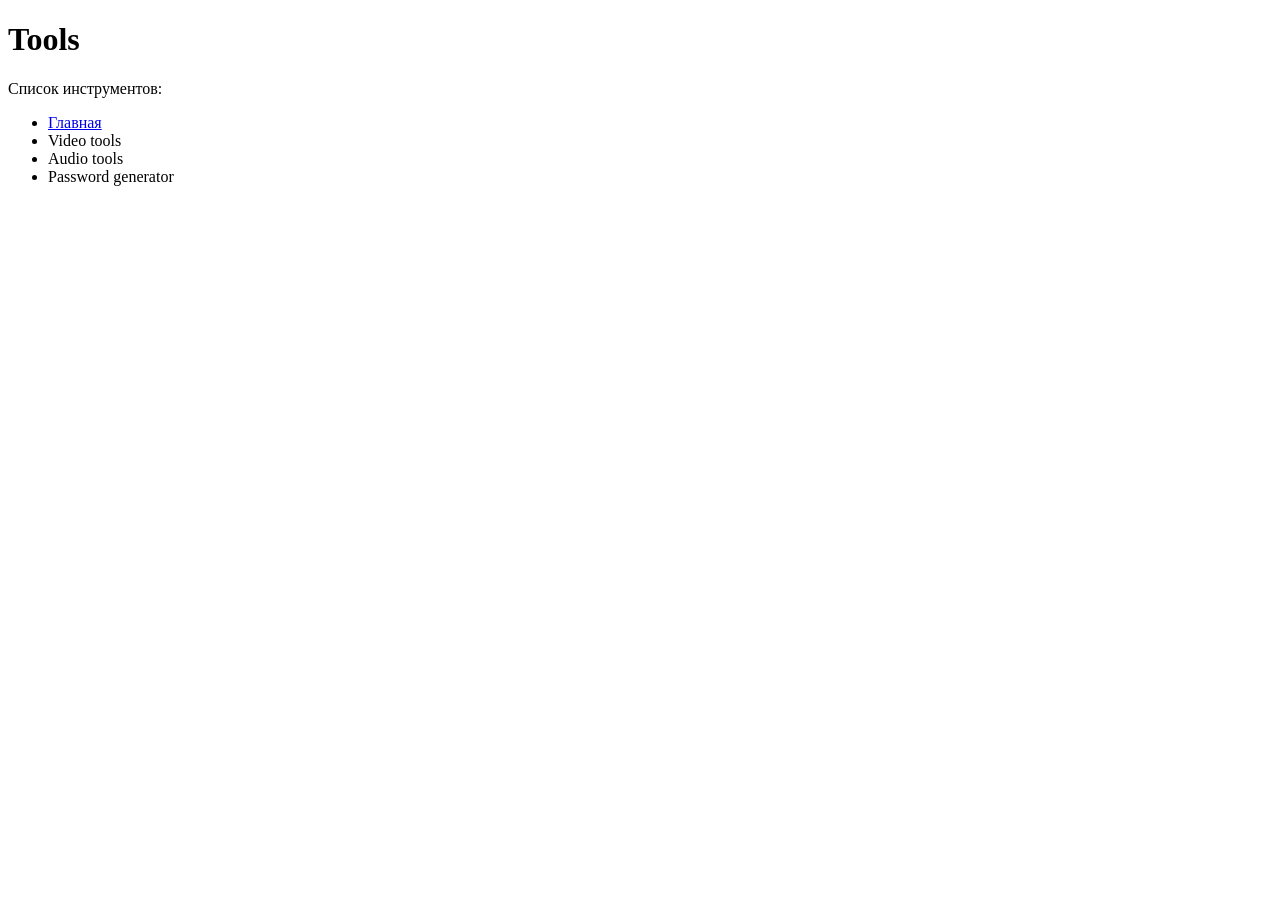
==== tools/index.html @ 3ccdc469 "Create index.html" ====
<!DOCTYPE html>
<html>
<head>
<title>Tools</title>
</head>
<body>

<h1>Tools</h1>

<p>Список инструментов:</p>

<ul>
<li><a href="../">Главная</a></li>
<li>Video tools</li>
<li>Audio tools</li>
<li>Password generator</li>
</ul>

</body>
</html>
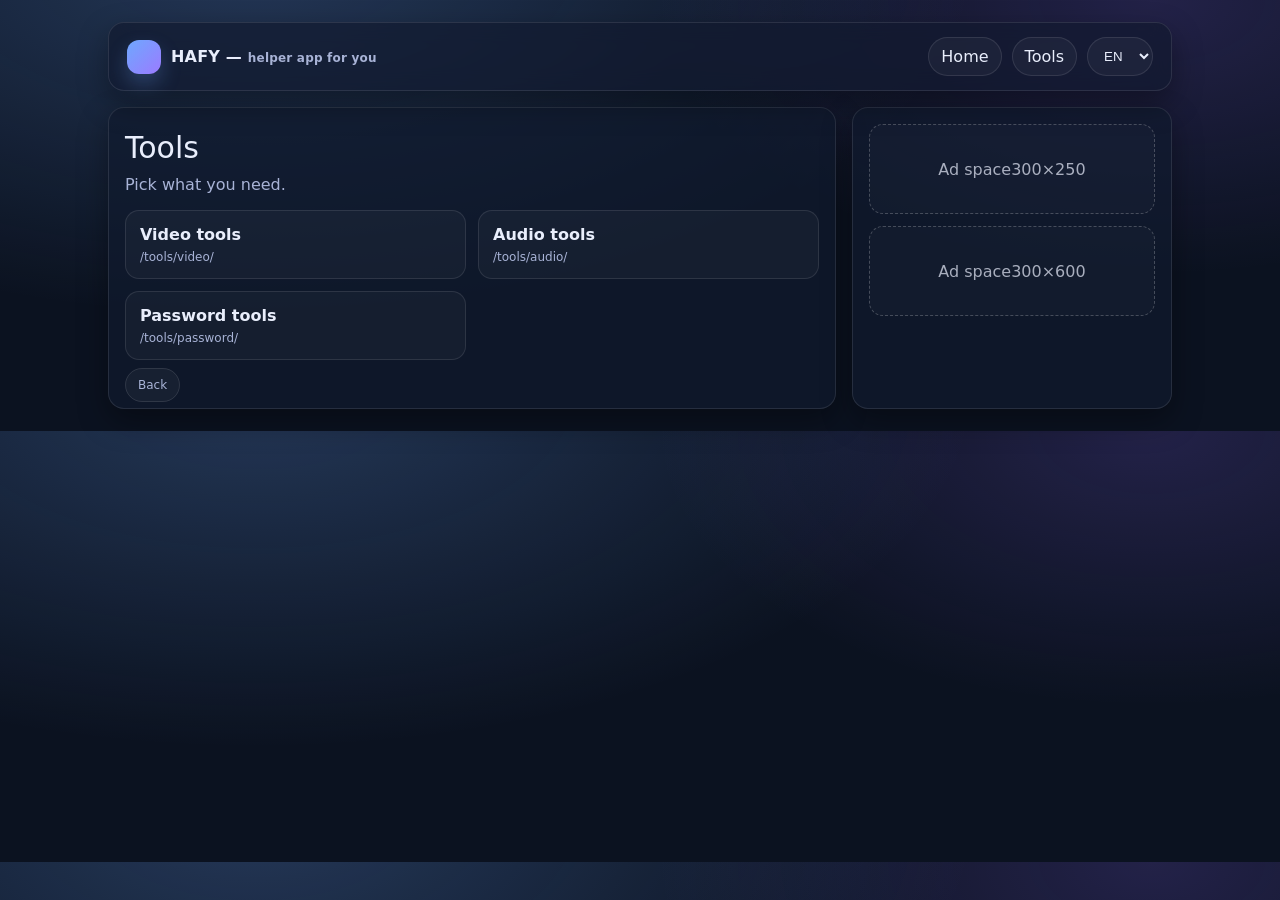
==== commit 7bec59d0: "Update index.html" ====
--- a/tools/index.html
+++ b/tools/index.html
@@ -1,20 +1,71 @@
-<!DOCTYPE html>
-<html>
+<!doctype html>
+<html lang="en">
 <head>
-<title>Tools</title>
+  <meta charset="utf-8" />
+  <meta name="viewport" content="width=device-width,initial-scale=1" />
+  <title>HAFY — Tools</title>
+  <link rel="stylesheet" href="../assets/style.css" />
+  <script src="../assets/i18n.js" defer></script>
 </head>
 <body>
+  <div class="container">
+    <div class="header">
+      <div class="brand">
+        <div class="logo"></div>
+        <div>
+          <h1><span data-i18n="brand">HAFY</span> — <span class="small" data-i18n="tagline">helper app for you</span></h1>
+        </div>
+      </div>
 
-<h1>Tools</h1>
+      <div class="nav">
+        <a class="pill" href="../" data-i18n="nav_home">Home</a>
+        <a class="pill" href="./" data-i18n="nav_tools">Tools</a>
+        <select class="select" id="langSelect" aria-label="Language">
+          <option value="be">BE</option>
+          <option value="pl">PL</option>
+          <option value="en">EN</option>
+          <option value="ru">RU</option>
+          <option value="de">DE</option>
+          <option value="es">ES</option>
+          <option value="it">IT</option>
+          <option value="fr">FR</option>
+        </select>
+      </div>
+    </div>
 
-<p>Список инструментов:</p>
+    <div class="grid">
+      <div class="card">
+        <div class="h1" data-i18n="title_tools">Tools</div>
+        <p class="p" data-i18n="desc_tools">Pick what you need.</p>
 
-<ul>
-<li><a href="../">Главная</a></li>
-<li>Video tools</li>
-<li>Audio tools</li>
-<li>Password generator</li>
-</ul>
+        <div class="tools">
+          <a class="tool" href="./video/">
+            <b data-i18n="cat_video">Video tools</b>
+            <div class="small">/tools/video/</div>
+          </a>
 
+          <a class="tool" href="./audio/">
+            <b data-i18n="cat_audio">Audio tools</b>
+            <div class="small">/tools/audio/</div>
+          </a>
+
+          <a class="tool" href="./password/">
+            <b data-i18n="cat_password">Password tools</b>
+            <div class="small">/tools/password/</div>
+          </a>
+        </div>
+
+        <div class="footer">
+          <a class="pill" href="../" data-i18n="back">Back</a>
+        </div>
+      </div>
+
+      <div class="card">
+        <div class="ad"><span data-i18n="ad">Ad space</span> 300×250</div>
+        <div style="height:12px"></div>
+        <div class="ad"><span data-i18n="ad">Ad space</span> 300×600</div>
+      </div>
+    </div>
+  </div>
 </body>
 </html>
--- a/assets/style.css
+++ b/assets/style.css
@@ -0,0 +1,83 @@
+:root{
+  --bg:#0b1220;
+  --card:#111a2e;
+  --text:#e9eefc;
+  --muted:#a8b3d6;
+  --line:rgba(255,255,255,.10);
+  --brand:#6ea8fe;
+  --shadow:0 12px 30px rgba(0,0,0,.35);
+  --radius:16px;
+  --max:1100px;
+  --pad:18px;
+  --font: ui-sans-serif, system-ui, -apple-system, Segoe UI, Roboto, Arial;
+}
+
+*{box-sizing:border-box}
+body{
+  margin:0;
+  font-family:var(--font);
+  background:radial-gradient(1200px 600px at 20% -10%, rgba(110,168,254,.25), transparent 60%),
+             radial-gradient(900px 500px at 90% 0%, rgba(144,105,255,.18), transparent 55%),
+             var(--bg);
+  color:var(--text);
+}
+a{color:inherit; text-decoration:none}
+.container{max-width:var(--max); margin:0 auto; padding:22px var(--pad)}
+.header{
+  display:flex; align-items:center; justify-content:space-between; gap:12px;
+  padding:14px var(--pad); border:1px solid var(--line); border-radius:var(--radius);
+  background:rgba(17,26,46,.65); backdrop-filter: blur(10px); box-shadow:var(--shadow);
+}
+.brand{display:flex; align-items:center; gap:10px}
+.logo{
+  width:34px; height:34px; border-radius:12px; background:linear-gradient(135deg, var(--brand), #9b7bff);
+  box-shadow:0 10px 20px rgba(110,168,254,.25);
+}
+.brand h1{font-size:16px; margin:0; letter-spacing:.2px}
+.nav{display:flex; gap:10px; flex-wrap:wrap; justify-content:flex-end}
+.pill{
+  padding:9px 12px; border:1px solid var(--line); border-radius:999px;
+  background:rgba(255,255,255,.04);
+}
+.pill:hover{border-color:rgba(110,168,254,.5)}
+.grid{
+  display:grid; gap:16px; margin-top:16px;
+  grid-template-columns: 1fr;
+}
+@media (min-width:900px){
+  .grid{grid-template-columns: 1fr 320px;}
+}
+.card{
+  border:1px solid var(--line); border-radius:var(--radius);
+  background:rgba(17,26,46,.7); box-shadow:var(--shadow);
+  padding:16px;
+}
+.h1{font-size:30px; margin:6px 0 8px}
+.p{color:var(--muted); margin:0 0 12px; line-height:1.55}
+.tools{
+  display:grid; gap:12px; grid-template-columns:repeat(1,1fr);
+}
+@media (min-width:720px){
+  .tools{grid-template-columns:repeat(2,1fr);}
+}
+.tool{
+  border:1px solid var(--line); border-radius:14px; padding:14px;
+  background:rgba(255,255,255,.03);
+}
+.tool:hover{border-color:rgba(110,168,254,.5)}
+.tool b{display:block; margin-bottom:6px}
+.small{font-size:12px; color:var(--muted)}
+.ad{
+  border:1px dashed rgba(255,255,255,.22);
+  border-radius:14px;
+  padding:14px;
+  min-height:90px;
+  display:flex; align-items:center; justify-content:center;
+  color:rgba(233,238,252,.7);
+  background:rgba(255,255,255,.02);
+}
+.footer{margin-top:18px; color:var(--muted); font-size:12px}
+.select{
+  padding:9px 12px; border-radius:999px; border:1px solid var(--line);
+  background:rgba(255,255,255,.04); color:var(--text);
+}
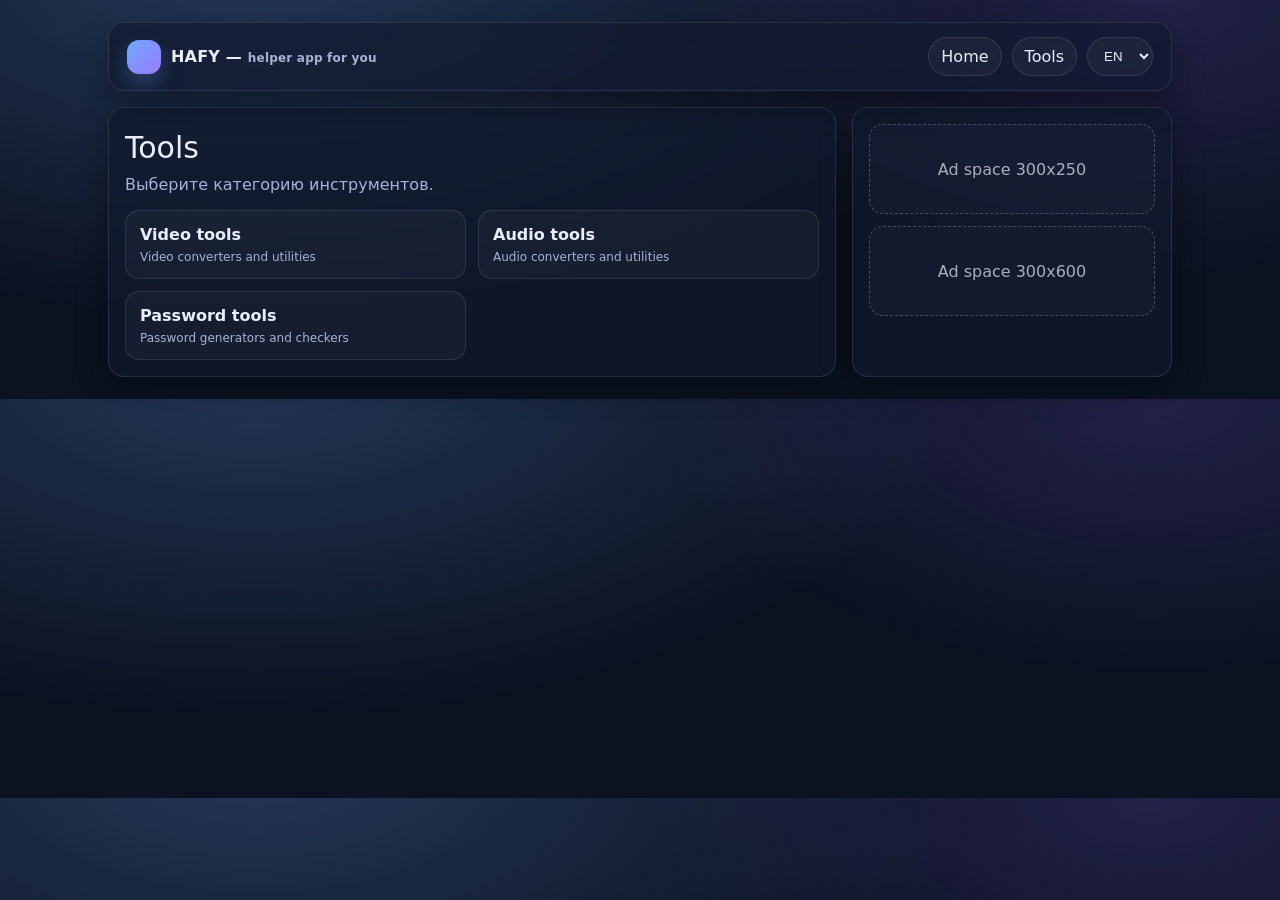
==== commit 9cef6431: "Update index.html" ====
--- a/tools/index.html
+++ b/tools/index.html
@@ -1,71 +1,90 @@
 <!doctype html>
 <html lang="en">
 <head>
-  <meta charset="utf-8" />
-  <meta name="viewport" content="width=device-width,initial-scale=1" />
-  <title>HAFY — Tools</title>
-  <link rel="stylesheet" href="../assets/style.css" />
-  <script src="../assets/i18n.js" defer></script>
+
+<meta charset="utf-8">
+<meta name="viewport" content="width=device-width,initial-scale=1">
+
+<title>HAFY Tools</title>
+
+<link rel="stylesheet" href="../assets/style.css">
+<script src="../assets/i18n.js" defer></script>
+
 </head>
+
 <body>
-  <div class="container">
-    <div class="header">
-      <div class="brand">
-        <div class="logo"></div>
-        <div>
-          <h1><span data-i18n="brand">HAFY</span> — <span class="small" data-i18n="tagline">helper app for you</span></h1>
-        </div>
-      </div>
 
-      <div class="nav">
-        <a class="pill" href="../" data-i18n="nav_home">Home</a>
-        <a class="pill" href="./" data-i18n="nav_tools">Tools</a>
-        <select class="select" id="langSelect" aria-label="Language">
-          <option value="be">BE</option>
-          <option value="pl">PL</option>
-          <option value="en">EN</option>
-          <option value="ru">RU</option>
-          <option value="de">DE</option>
-          <option value="es">ES</option>
-          <option value="it">IT</option>
-          <option value="fr">FR</option>
-        </select>
-      </div>
-    </div>
+<div class="container">
 
-    <div class="grid">
-      <div class="card">
-        <div class="h1" data-i18n="title_tools">Tools</div>
-        <p class="p" data-i18n="desc_tools">Pick what you need.</p>
+<div class="header">
 
-        <div class="tools">
-          <a class="tool" href="./video/">
-            <b data-i18n="cat_video">Video tools</b>
-            <div class="small">/tools/video/</div>
-          </a>
+<div class="brand">
+<div class="logo"></div>
+<h1>HAFY — <span class="small">helper app for you</span></h1>
+</div>
 
-          <a class="tool" href="./audio/">
-            <b data-i18n="cat_audio">Audio tools</b>
-            <div class="small">/tools/audio/</div>
-          </a>
+<div class="nav">
 
-          <a class="tool" href="./password/">
-            <b data-i18n="cat_password">Password tools</b>
-            <div class="small">/tools/password/</div>
-          </a>
-        </div>
+<a class="pill" href="../">Home</a>
+<a class="pill" href="./">Tools</a>
 
-        <div class="footer">
-          <a class="pill" href="../" data-i18n="back">Back</a>
-        </div>
-      </div>
+<select class="select" id="langSelect">
+<option value="be">BE</option>
+<option value="pl">PL</option>
+<option value="en">EN</option>
+<option value="ru">RU</option>
+<option value="de">DE</option>
+<option value="es">ES</option>
+<option value="it">IT</option>
+<option value="fr">FR</option>
+</select>
 
-      <div class="card">
-        <div class="ad"><span data-i18n="ad">Ad space</span> 300×250</div>
-        <div style="height:12px"></div>
-        <div class="ad"><span data-i18n="ad">Ad space</span> 300×600</div>
-      </div>
-    </div>
-  </div>
+</div>
+
+</div>
+
+<div class="grid">
+
+<div class="card">
+
+<div class="h1">Tools</div>
+
+<p class="p">
+Выберите категорию инструментов.
+</p>
+
+<div class="tools">
+
+<a class="tool" href="./video/">
+<b>Video tools</b>
+<div class="small">Video converters and utilities</div>
+</a>
+
+<a class="tool" href="./audio/">
+<b>Audio tools</b>
+<div class="small">Audio converters and utilities</div>
+</a>
+
+<a class="tool" href="./password/">
+<b>Password tools</b>
+<div class="small">Password generators and checkers</div>
+</a>
+
+</div>
+
+</div>
+
+<div class="card">
+
+<div class="ad">Ad space 300x250</div>
+<div style="height:12px"></div>
+<div class="ad">Ad space 300x600</div>
+
+</div>
+
+</div>
+
+</div>
+
 </body>
 </html>
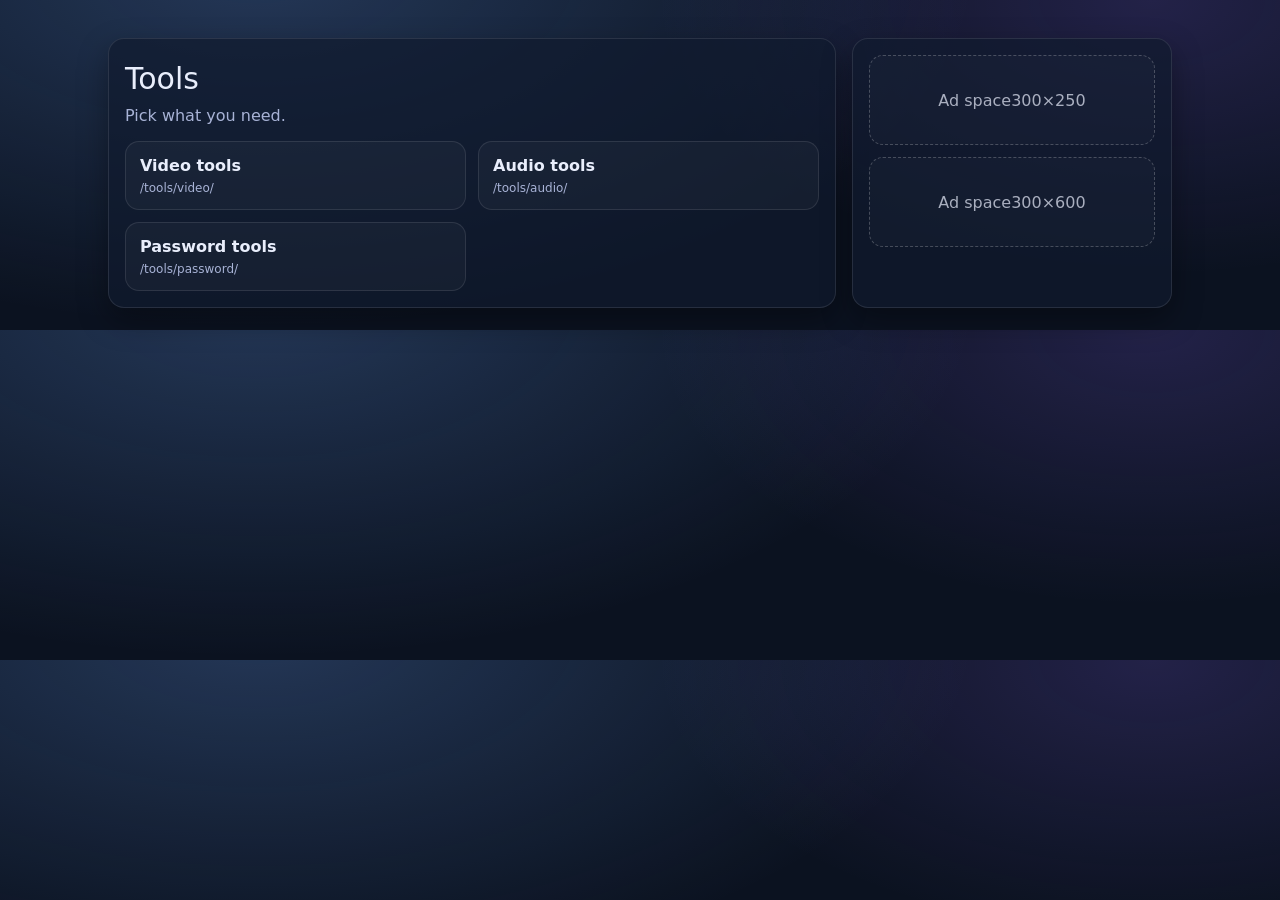
==== commit 3acd8e3a: "Update index.html" ====
--- a/tools/index.html
+++ b/tools/index.html
@@ -1,90 +1,56 @@
 <!doctype html>
 <html lang="en">
 <head>
+  <meta charset="utf-8" />
+  <meta name="viewport" content="width=device-width,initial-scale=1" />
+  <title>HAFY — Tools</title>
+  <link rel="stylesheet" href="../assets/style.css" />
+  <script src="../assets/layout.js" defer></script>
+  <script src="../assets/i18n.js" defer></script>
+</head>
+<body>
+  <div class="container">
 
-<meta charset="utf-8">
-<meta name="viewport" content="width=device-width,initial-scale=1">
+    <!-- header injected by layout.js -->
+    <div id="siteHeader"></div>
 
-<title>HAFY Tools</title>
+    <div class="grid">
+      <div class="card">
+        <div class="h1" data-i18n="title_tools">Tools</div>
+        <p class="p" data-i18n="desc_tools">Pick what you need.</p>
 
-<link rel="stylesheet" href="../assets/style.css">
-<script src="../assets/i18n.js" defer></script>
+        <div class="tools">
+          <a class="tool" href="./video/">
+            <b data-i18n="cat_video">Video tools</b>
+            <div class="small">/tools/video/</div>
+          </a>
 
-</head>
+          <a class="tool" href="./audio/">
+            <b data-i18n="cat_audio">Audio tools</b>
+            <div class="small">/tools/audio/</div>
+          </a>
 
-<body>
+          <a class="tool" href="./password/">
+            <b data-i18n="cat_password">Password tools</b>
+            <div class="small">/tools/password/</div>
+          </a>
+        </div>
 
-<div class="container">
+        <!-- footer injected by layout.js -->
+        <div id="siteFooter"></div>
+      </div>
 
-<div class="header">
+      <div class="card">
+        <div class="ad"><span data-i18n="ad">Ad space</span> 300×250</div>
+        <div style="height:12px"></div>
+        <div class="ad"><span data-i18n="ad">Ad space</span> 300×600</div>
+      </div>
+    </div>
+  </div>
 
-<div class="brand">
-<div class="logo"></div>
-<h1>HAFY — <span class="small">helper app for you</span></h1>
-</div>
-
-<div class="nav">
-
-<a class="pill" href="../">Home</a>
-<a class="pill" href="./">Tools</a>
-
-<select class="select" id="langSelect">
-<option value="be">BE</option>
-<option value="pl">PL</option>
-<option value="en">EN</option>
-<option value="ru">RU</option>
-<option value="de">DE</option>
-<option value="es">ES</option>
-<option value="it">IT</option>
-<option value="fr">FR</option>
-</select>
-
-</div>
-
-</div>
-
-<div class="grid">
-
-<div class="card">
-
-<div class="h1">Tools</div>
-
-<p class="p">
-Выберите категорию инструментов.
-</p>
-
-<div class="tools">
-
-<a class="tool" href="./video/">
-<b>Video tools</b>
-<div class="small">Video converters and utilities</div>
-</a>
-
-<a class="tool" href="./audio/">
-<b>Audio tools</b>
-<div class="small">Audio converters and utilities</div>
-</a>
-
-<a class="tool" href="./password/">
-<b>Password tools</b>
-<div class="small">Password generators and checkers</div>
-</a>
-
-</div>
-
-</div>
-
-<div class="card">
-
-<div class="ad">Ad space 300x250</div>
-<div style="height:12px"></div>
-<div class="ad">Ad space 300x600</div>
-
-</div>
-
-</div>
-
-</div>
-
+  <script>
+    // base = "../" because we are in /tools/
+    window.HAFY_LAYOUT && window.HAFY_LAYOUT.mount("../");
+  </script>
 </body>
 </html>
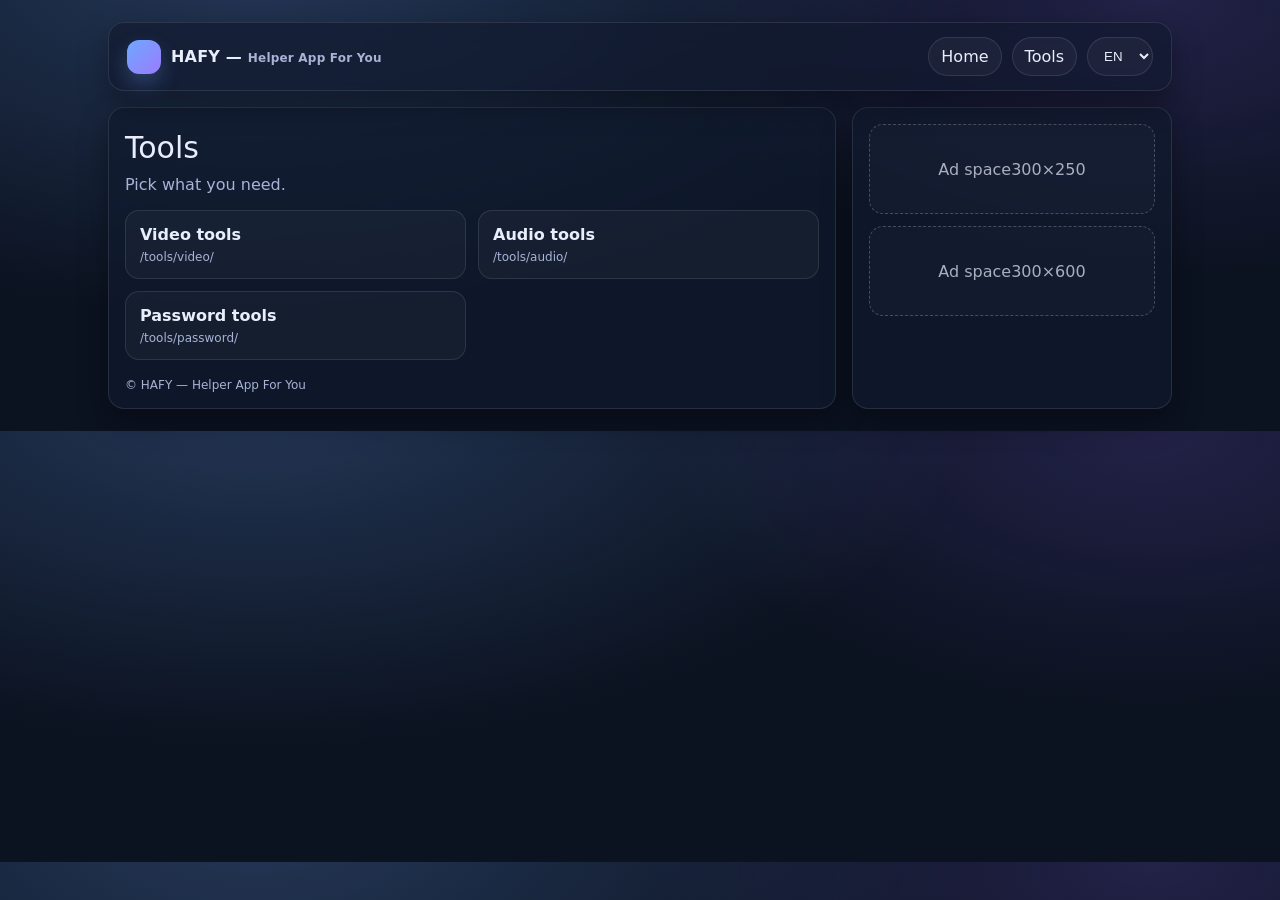
==== commit bb56713c: "Update index.html" ====
--- a/tools/index.html
+++ b/tools/index.html
@@ -48,9 +48,12 @@
     </div>
   </div>
 
-  <script>
-    // base = "../" because we are in /tools/
-    window.HAFY_LAYOUT && window.HAFY_LAYOUT.mount("../");
-  </script>
+<script>
+document.addEventListener("DOMContentLoaded", function () {
+  if (window.HAFY_LAYOUT) {
+    window.HAFY_LAYOUT.mount("../");
+  }
+});
+</script>
 </body>
 </html>
